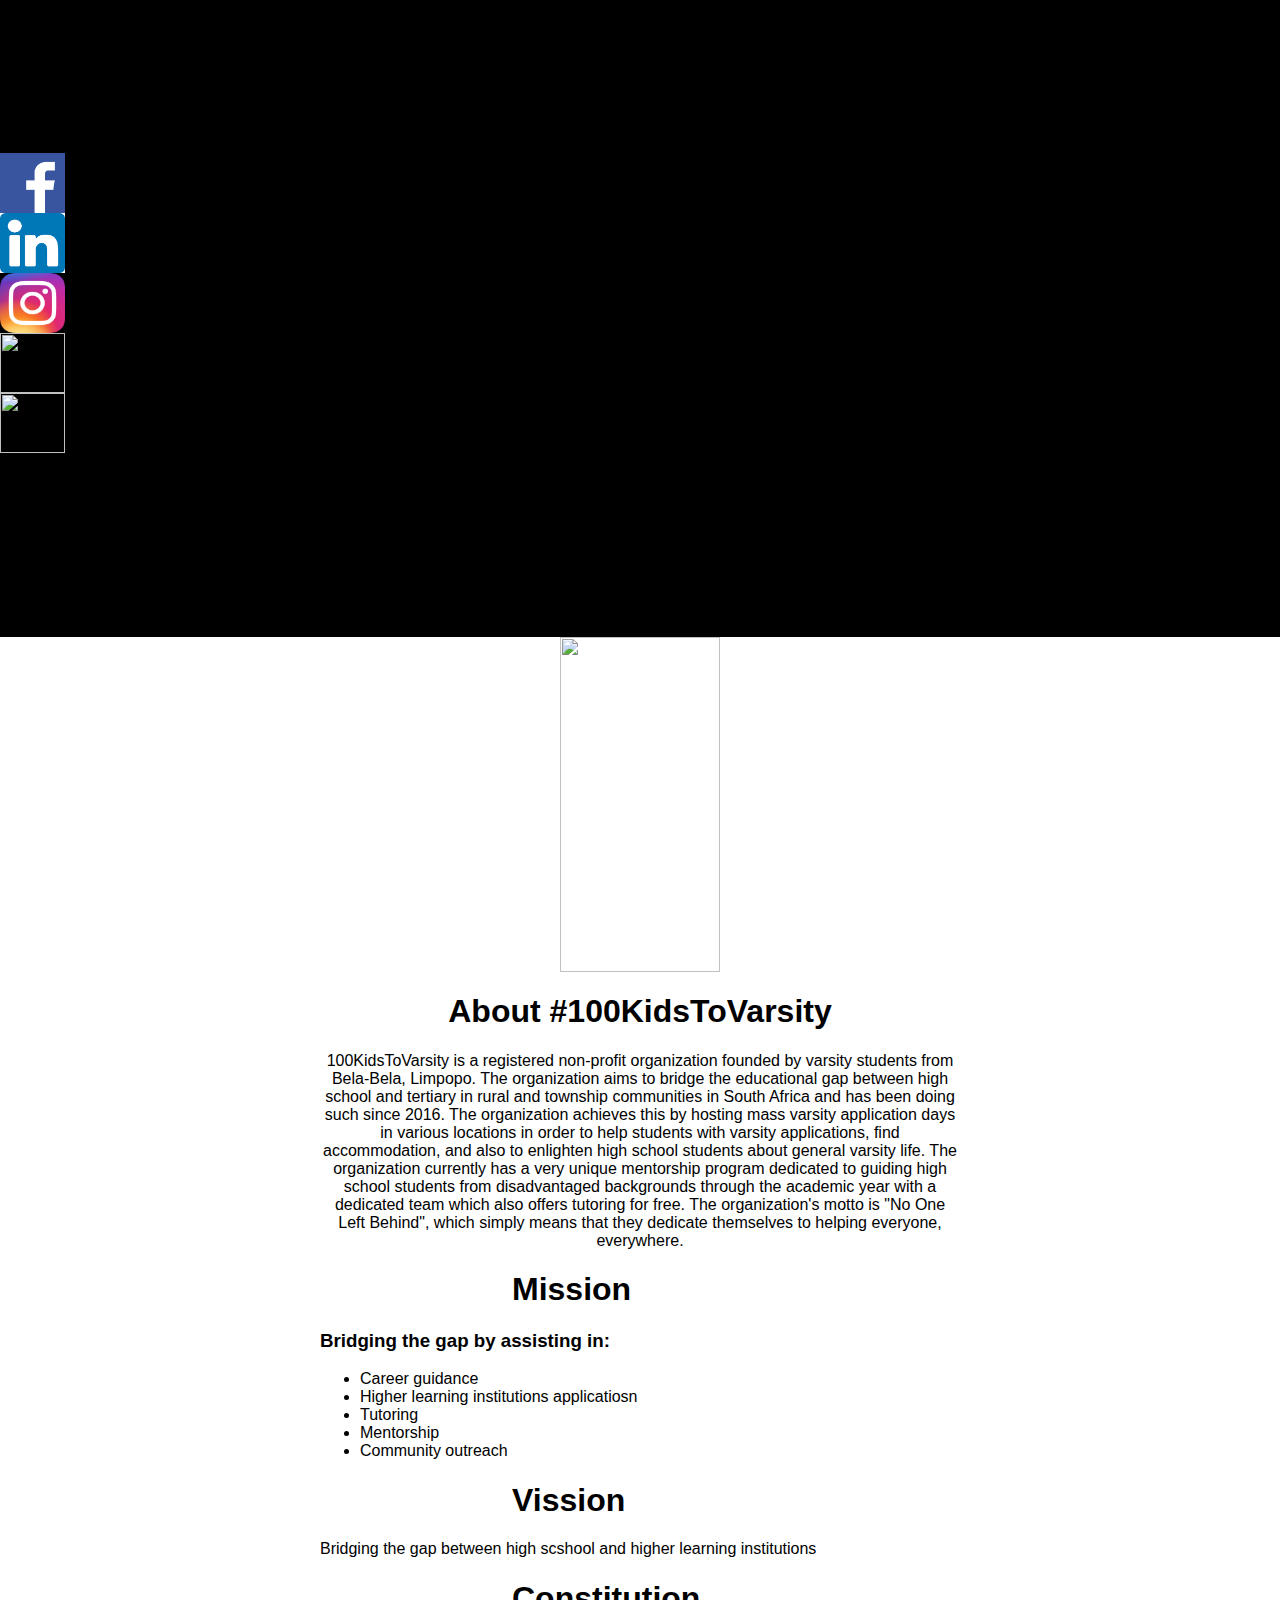
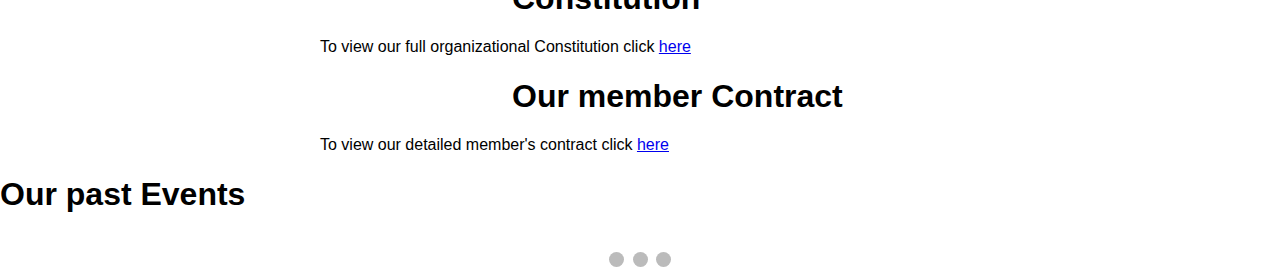
==== 100kidsToVarsity.html @ 86373830 "added a backup html file" ====
<!-- saved from url=(0070)file:///home/londolani/Documents/projects/100kidsToVarsity/index.html# -->
<html lang="en"><head><meta http-equiv="Content-Type" content="text/html; charset=UTF-8">
    
    <meta name="viewport" content="width=device-width, initial-scale=1.0">
    <link rel="stylesheet" href="styles.css">
    <script type="text/javascript" src="script.js"></script>
    <title>100kidsToVarsity</title>
</head>
<body>
    <!--Section of home Page-->
    <section class="homepage">
        <!--<img src="./assets/100kidsss.png" class="background" alt="">-->
        <div class="socialLinks">
            <div class="social-box facebook">
                <img class="social-img" src="assets/facebook-icon.png" alt="facebook link">
                <a href="file:///home/londolani/Documents/projects/100kidsToVarsity/index.html#"></a>
            </div>
            <div class="social-box linkedIn">
                <img class="social-img" src="assets/linkedIn-icon-02.png" alt="linkedIn link">
                <a href="file:///home/londolani/Documents/projects/100kidsToVarsity/index.html#"></a>
            </div>
            <div class="social-box instagram">
                <img class="social-img" src="assets/Instagram-icon.png" alt="instagram link">
                <a href="file:///home/londolani/Documents/projects/100kidsToVarsity/index.html#"></a>
            </div>
            <div class="social-box twitter">
                <img class="social-img" src="./100kidsToVarsity_files/twitter-icon.png" alt="twitter link">
                <a href="file:///home/londolani/Documents/projects/100kidsToVarsity/index.html#"></a>
            </div>
            <div class="social-box email">
                <img class="social-img" src="./100kidsToVarsity_files/email-icon.png" alt="email link">
                <a href="file:///home/londolani/Documents/projects/100kidsToVarsity/index.html#"></a>
            </div>
            <!--<div class="social-box whatsApp">
                <img src="" alt="">
                <a href=""></a>
            </div> -->
        </div>
    </section>
    <!--Section of About page-->
    <section class="About">
        <img class="about-img" src="file:///home/londolani/Documents/projects/100kidsToVarsity/assets/white-logo.jpg" alt="">
        <div class="about-heading">
            <h1>About #100KidsToVarsity</h1>
        </div>   
        <div class="About-body">
            <p>100KidsToVarsity is a registered non-profit organization founded by varsity students from Bela-Bela, Limpopo. 
                The organization aims to bridge the educational gap between high school and tertiary in rural and township
                 communities in South Africa and has been doing such since 2016. The organization achieves this by hosting 
                 mass varsity application days in various locations in order to help students with varsity applications, 
                 find accommodation, and also to enlighten high school students about general varsity life. The organization 
                 currently has a very unique mentorship program dedicated to guiding high school students from disadvantaged 
                 backgrounds through the academic year with a dedicated team which also offers tutoring for free. 
                 The organization's motto is "No One Left Behind", which simply means that they dedicate themselves to helping 
                 everyone, everywhere. </p>
        </div>   
    </section>       
    <!--Start of Mission Section-->  
    <section class="Mission">
        <div class="mission-heading">
            <h1>Mission</h1>
        </div> 
        <div class="Mission-body">
            <h3>Bridging the gap by assisting in:</h3>
            <ul>
                <li>Career guidance</li>
                <li>Higher learning institutions applicatiosn</li>
                <li>Tutoring</li>
                <li>Mentorship</li>
                <li>Community outreach</li>
            </ul>
        </div> 
    </section>      
    <!--Start of Vission Section-->     
    <section class="Vission">
        <div class="vission-heading">
            <h1>Vission</h1>
        </div> 
        <div class="Vission-body">
            <p>Bridging the gap between high scshool and higher learning institutions</p>
        </div> 
    </section>     
    <!--Start of Constitution Section-->     
    <section class="Constitution">
        <div class="constitution-heading">
            <h1>Constitution</h1>
        </div> 
        <div class="Constitution-body">
            <p>To view our full organizational Constitution click <a href="file:///home/londolani/Documents/projects/100kidsToVarsity/assets/Consititution.pdf" target="_blank">here</a></p>
        </div> 
    </section>    
    <!--Start of Contract Section-->     
    <section class="Constitution">
        <div class="contract-heading">
            <h1>Our member Contract</h1>
        </div> 
        <div class="Constitution-body">
            <p>To view our detailed member's contract click <a href="file:///home/londolani/Documents/projects/100kidsToVarsity/assets/Contract2020-2021.pdf" target="_blank">here</a></p>
        </div> 
    </section>    
    <!--Start of Executive Section-->     
   <!---- <section class="Executive">
        <div class="executive-heading">
            <h1>Executives</h1>
        </div> 
        <div class="Headshots">
            <div class="CEO">
                <img class="headshot" src="./assets/CEO-headshot.jpg" alt="">
            </div>
        </div> 
    </section>  -->  
    <!--start of past events Section-->
    <section class="Past-Events">
        <div class="past-events-heading">
            <h1>Our past Events</h1>
        </div> 
        <!-- Slideshow container -->
    <div class="slideshow-container">
        <!-- Full-width images with number and caption text -->
        <div class="mySlides fade">
        <div class="numbertext">1 / 3</div>
        <img src="file:///assets/past%20events/img1.jpg" style="width:100%">
        <div class="text">Caption Text</div>
        </div>
    
        <div class="mySlides fade">
        <div class="numbertext">2 / 3</div>
        <img src="file:///home/londolani/Documents/projects/100kidsToVarsity/assets/past%20events/img2.jpg" style="width:100%">
        <div class="text">Caption Two</div>
        </div>
    
        <div class="mySlides fade">
        <div class="numbertext">3 / 3</div>
        <img src="file:///home/londolani/Documents/projects/100kidsToVarsity/assets/past%20events/img3.jpg" style="width:100%">
        <div class="text">Caption Three</div>
        </div>
    
        <!-- Next and previous buttons -->
        <a class="prev" onclick="plusSlides(-1)">❮</a>
        <a class="next" onclick="plusSlides(1)">❯</a>
    </div>
    <br>
    
    <!-- The dots/circles -->
    <div style="text-align:center">
        <span class="dot" onclick="currentSlide(1)"></span>
        <span class="dot" onclick="currentSlide(2)"></span>
        <span class="dot" onclick="currentSlide(3)"></span>
    </div>
    </section> 

</body></html>
---- styles.css ----
* {
    box-sizing: border-box;
    font-family: 'Trebuchet MS', 'Lucida Sans Unicode', 'Lucida Grande', 'Lucida Sans', Arial, sans-serif;
}

body {
    margin: 0;
}
/**Home page start*/
.homepage {
    background-image: url(./assets/100kidsss.png);
    background-repeat: no-repeat;
    background-size: contain;
    background-color: black;
    width: 100vw;
    height: 637px;
    display: grid;
    grid-template-columns: repeat(12, 1fr);
    grid-template-rows: repeat(12, 1fr);
}

.homepage-container {
    margin: 0;
}

.socialLinks {
    margin: 0;
    width: 65px;
    grid-row-start: 6;
}

.social-box {
    width: 65px;
    height: 60px;
}

.social-img{
    width: 65px;
    height: 60px;
}

/*.background {
    width: 100vw;
    height: 1080px;
}*/

/**Home page end*/

/**About section start*/
.about-img{
    height: 335px;
    width: 50%;
    left: 760px;
    top: 1px;
    display: block;
    margin-left: auto;
    margin-right: auto;
    
}

.About{
    width: 50%;
    margin-left: 25%;
    left: 760px;
    top: 1px;
    text-align: center;
    display: block;
}

.Mission{
    margin: auto;
    margin-left: 25%;
}
.mission-heading{
    margin-left: 20%;
}
.Vission{
    margin-left: 25%;
}
.vission-heading{
    margin-left: 20%;
}
.Constitution{
    margin-left: 25%;
}
.constitution-heading{
    margin-left: 20%;
}
.Contract{
    margin-left: 25%;
}
.contract-heading{
    margin-left: 20%;
}
/**About section end*/

/** executives section 
.headshot{
    height: 463px;
    width: 409px;
    left: 103px;
    top: 167px;
    border-radius: 0px;
    border: 3px solid black;
}
executives section end*/

/** past events section */
* {box-sizing:border-box}

/* Slideshow container */
.slideshow-container {
  max-width: 1000px;
  position: relative;
  margin: auto;
}

/* Hide the images by default */
.mySlides {
  display: none;
}

/* Next & previous buttons */
.prev, .next {
  cursor: pointer;
  position: absolute;
  top: 50%;
  width: auto;
  margin-top: -22px;
  padding: 16px;
  color: white;
  font-weight: bold;
  font-size: 18px;
  transition: 0.6s ease;
  border-radius: 0 3px 3px 0;
  user-select: none;
}

/* Position the "next button" to the right */
.next {
  right: 0;
  border-radius: 3px 0 0 3px;
}

/* On hover, add a black background color with a little bit see-through */
.prev:hover, .next:hover {
  background-color: rgba(0,0,0,0.8);
}

/* Caption text */
.text {
  color: #f2f2f2;
  font-size: 15px;
  padding: 8px 12px;
  position: absolute;
  bottom: 8px;
  width: 100%;
  text-align: center;
}

/* Number text (1/3 etc) */
.numbertext {
  color: #f2f2f2;
  font-size: 12px;
  padding: 8px 12px;
  position: absolute;
  top: 0;
}

/* The dots/bullets/indicators */
.dot {
  cursor: pointer;
  height: 15px;
  width: 15px;
  margin: 0 2px;
  background-color: #bbb;
  border-radius: 50%;
  display: inline-block;
  transition: background-color 0.6s ease;
}

.active, .dot:hover {
  background-color: #717171;
}

/* Fading animation */
.fade {
  -webkit-animation-name: fade;
  -webkit-animation-duration: 1.5s;
  animation-name: fade;
  animation-duration: 1.5s;
}

@-webkit-keyframes fade {
  from {opacity: .4}
  to {opacity: 1}
}

@keyframes fade {
  from {opacity: .4}
  to {opacity: 1}
}
/** past events end */
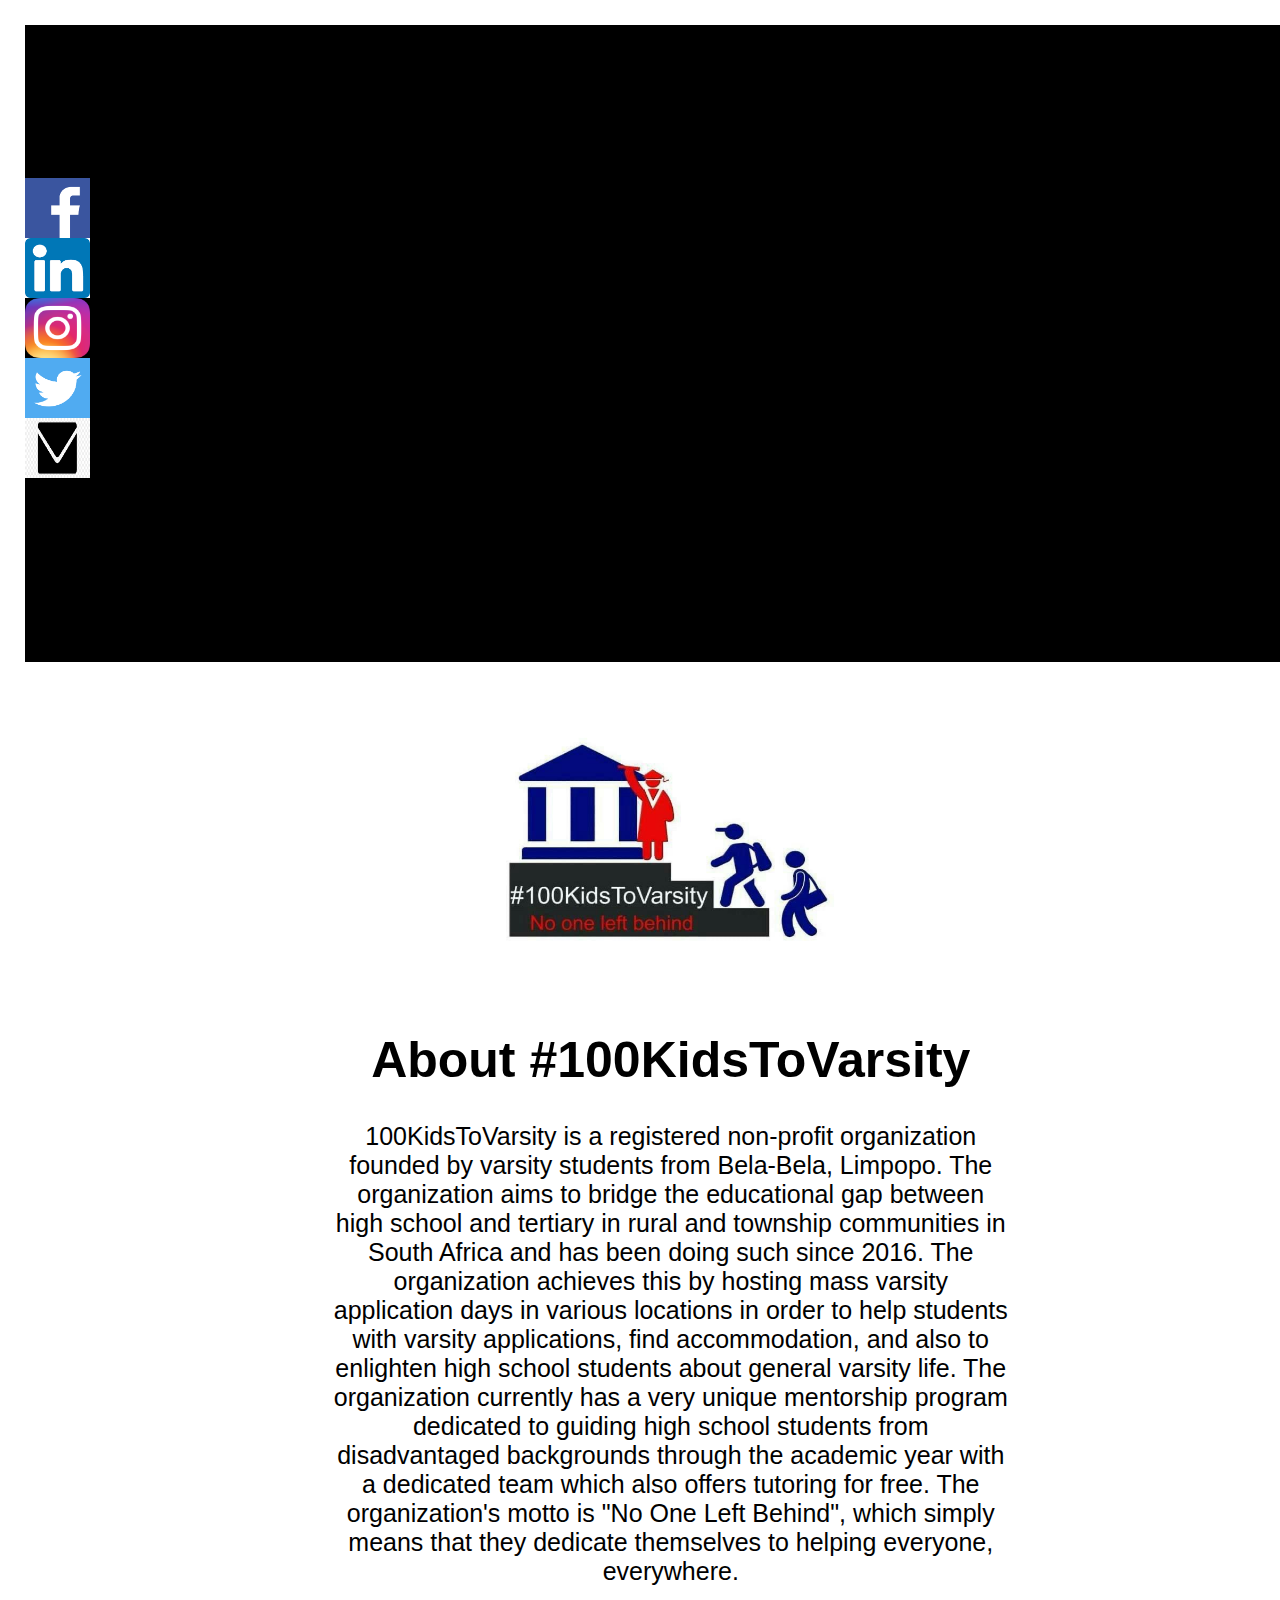
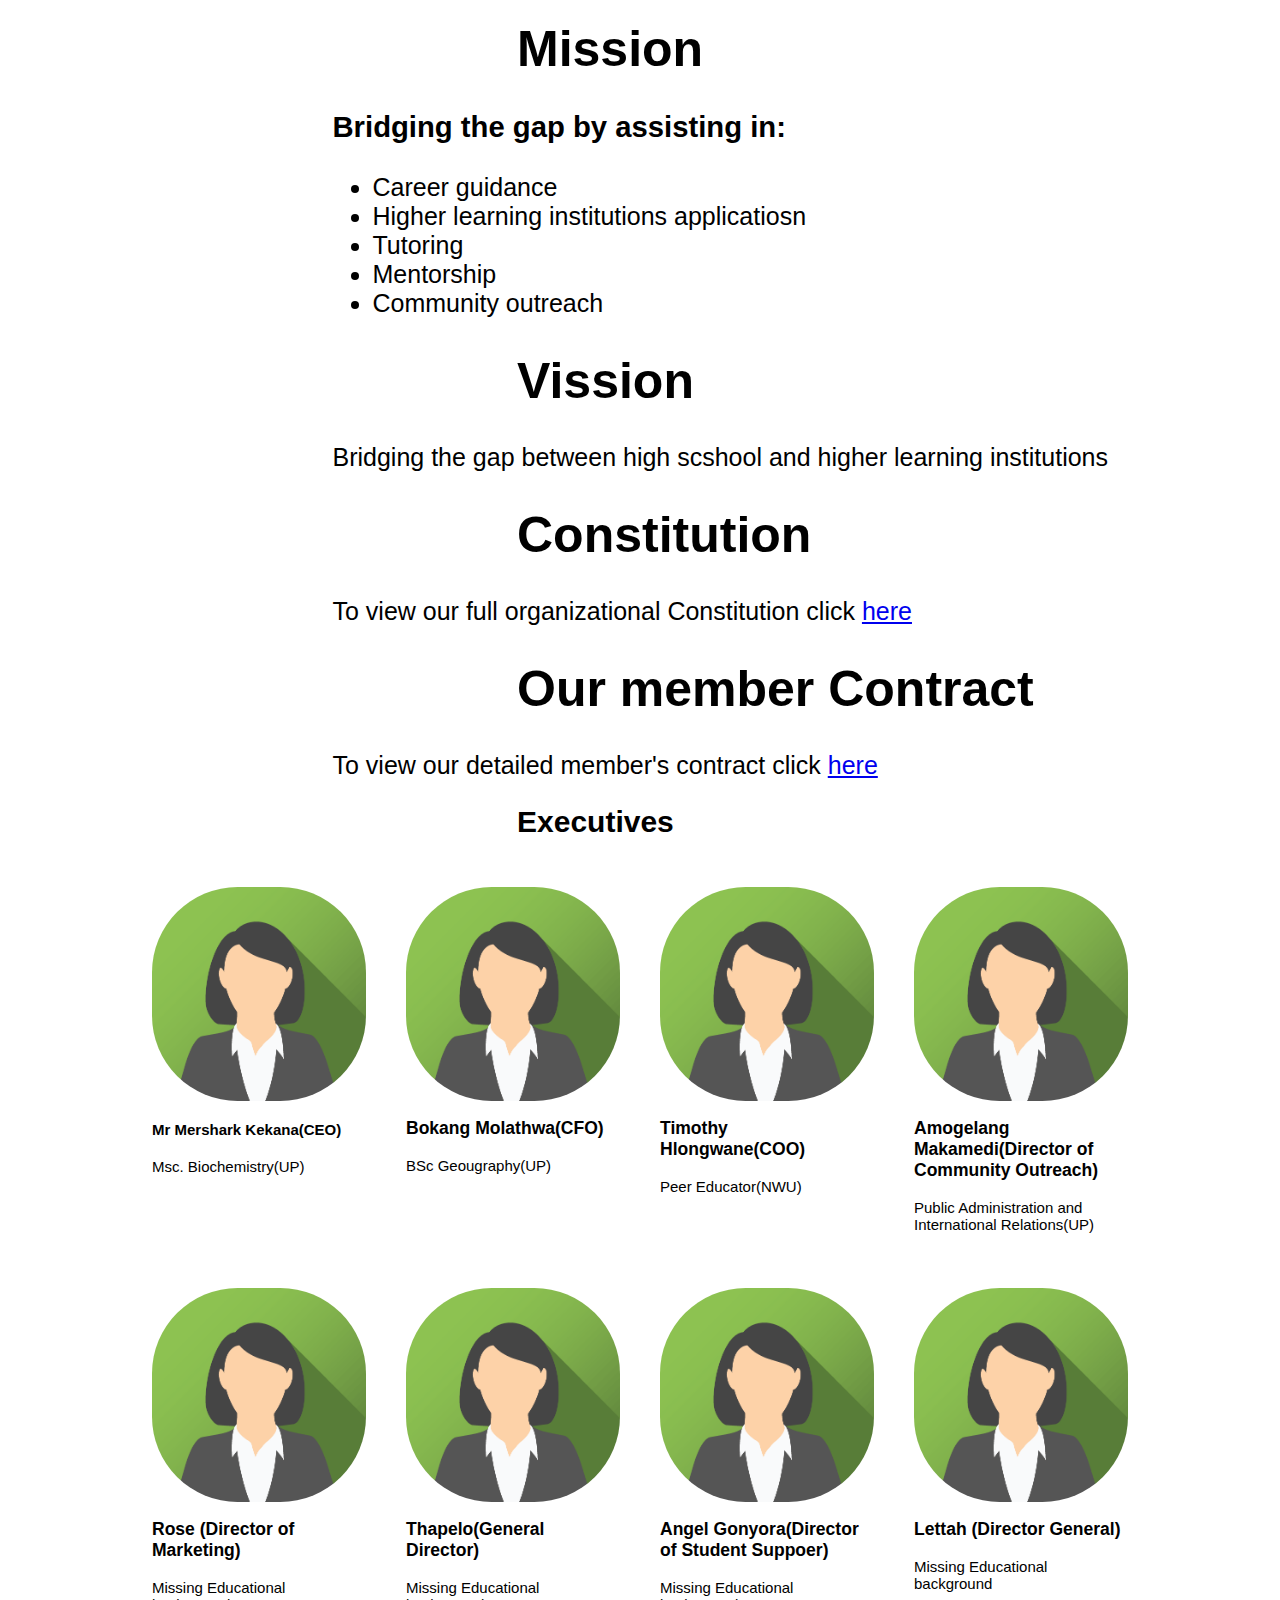
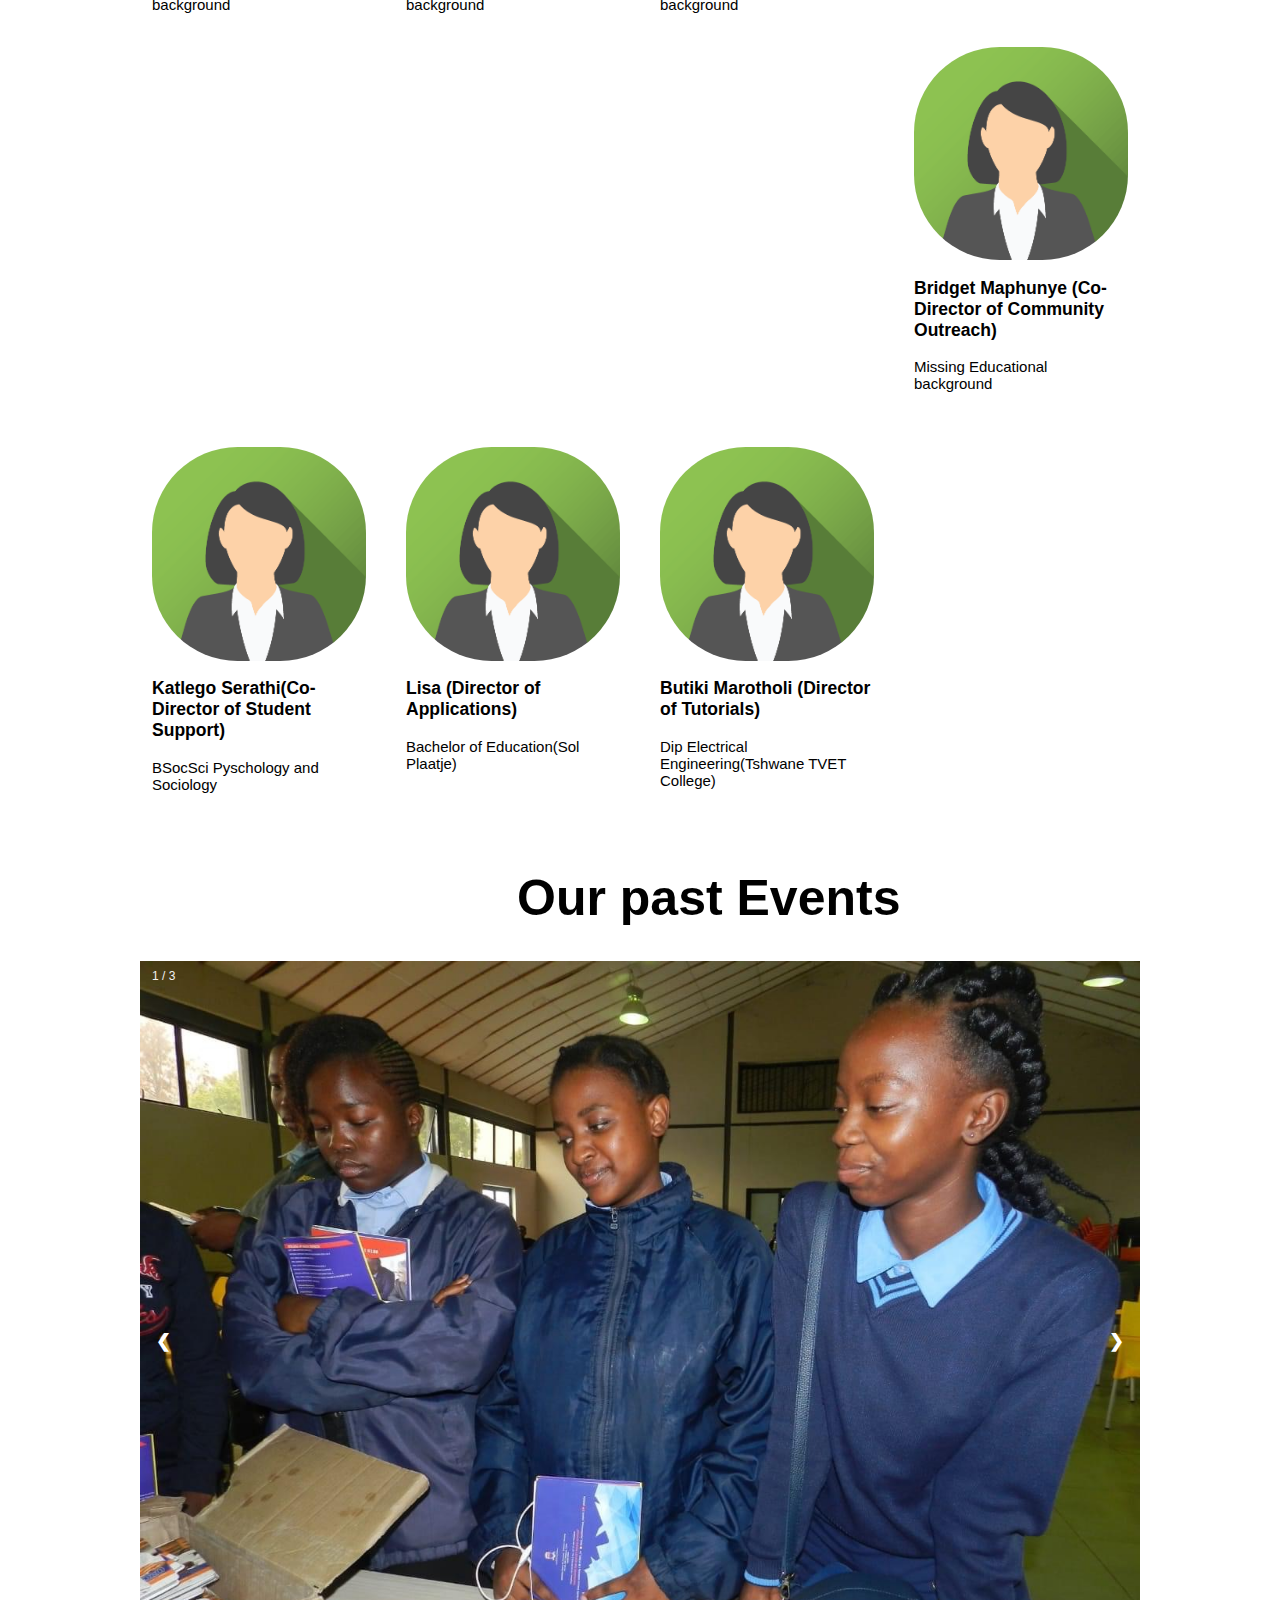
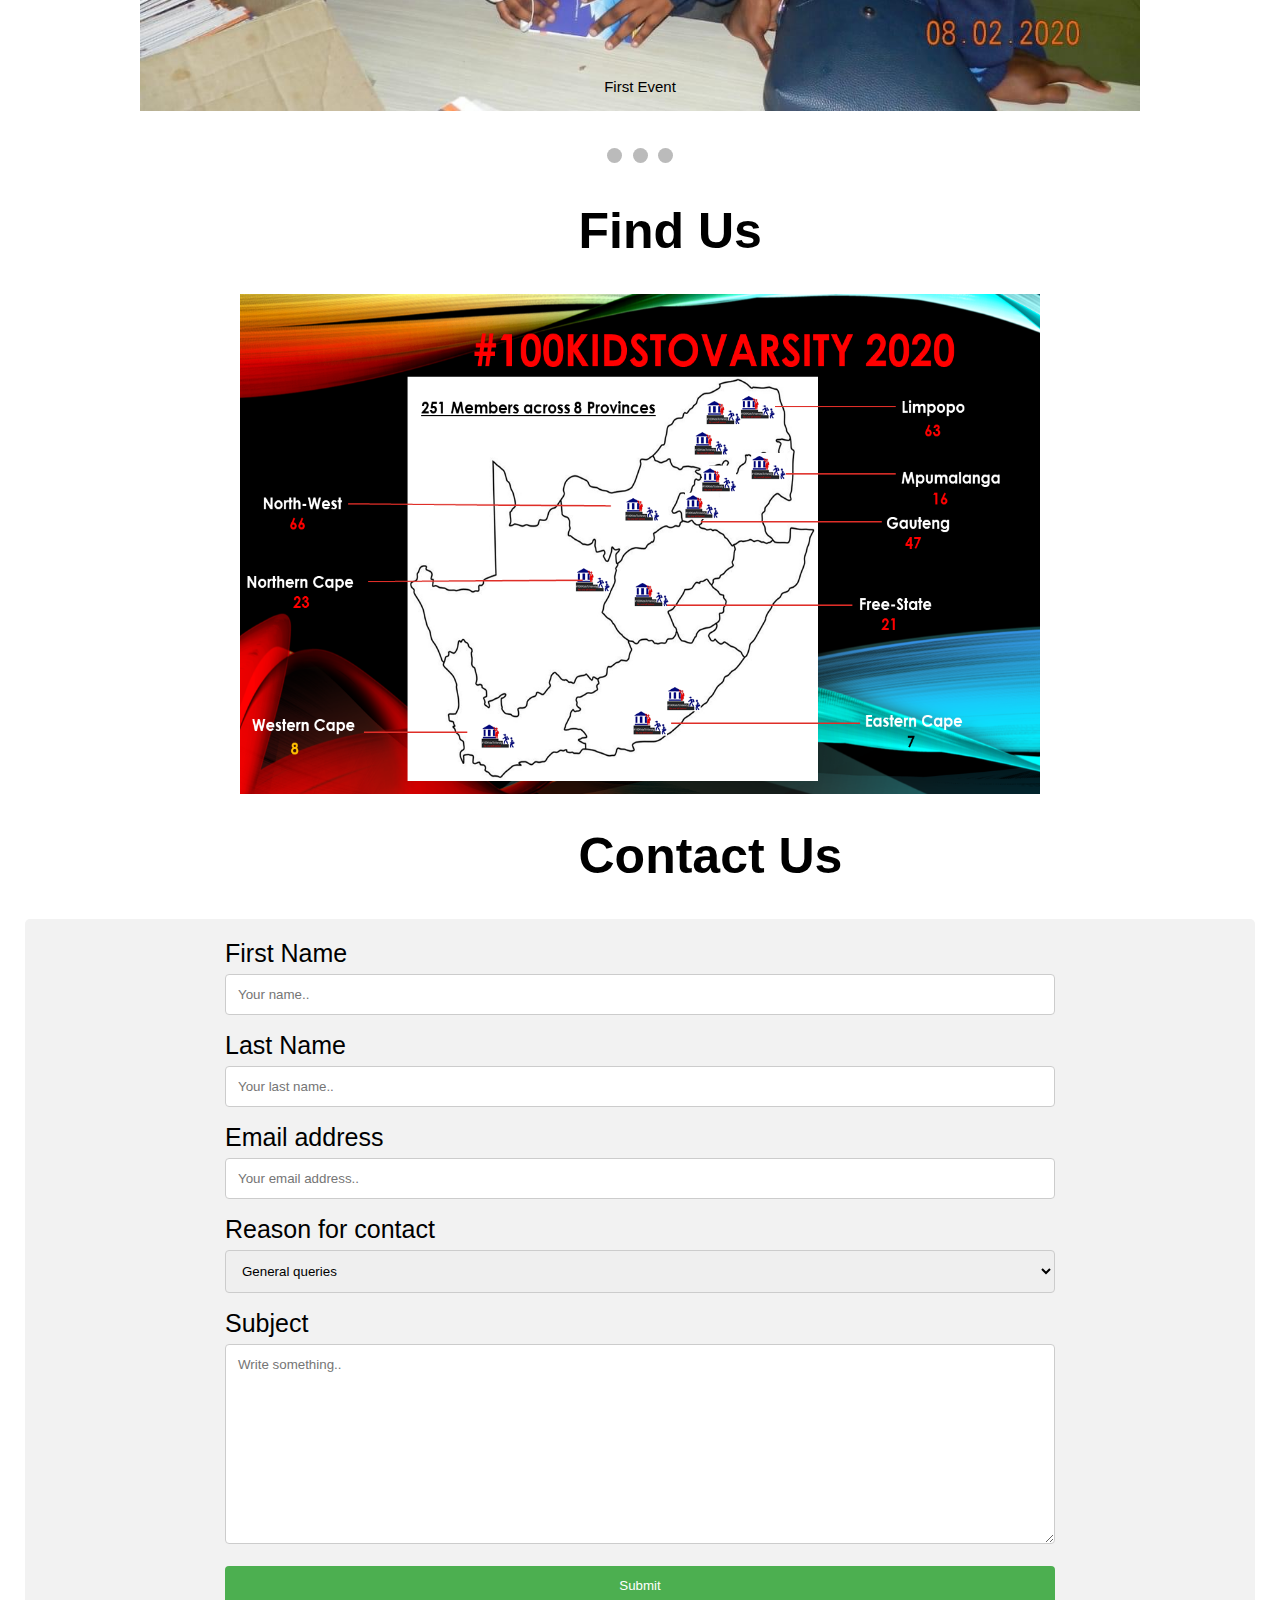
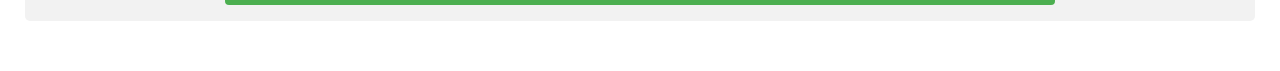
==== commit 569a01c5: "added a dark mode (not styled)" ====
--- a/100kidsToVarsity.html
+++ b/100kidsToVarsity.html
@@ -1,10 +1,9 @@
-
-<!-- saved from url=(0070)file:///home/londolani/Documents/projects/100kidsToVarsity/index.html# -->
-<html lang="en"><head><meta http-equiv="Content-Type" content="text/html; charset=UTF-8">
-    
+<html lang="en">
+<head>
+    <meta charset="UTF-8">
     <meta name="viewport" content="width=device-width, initial-scale=1.0">
     <link rel="stylesheet" href="styles.css">
-    <script type="text/javascript" src="script.js"></script>
+    
     <title>100kidsToVarsity</title>
 </head>
 <body>
@@ -13,24 +12,24 @@
         <!--<img src="./assets/100kidsss.png" class="background" alt="">-->
         <div class="socialLinks">
             <div class="social-box facebook">
-                <img class="social-img" src="assets/facebook-icon.png" alt="facebook link">
-                <a href="file:///home/londolani/Documents/projects/100kidsToVarsity/index.html#"></a>
+                <img class="social-img" src="./assets/facebook-icon.png" alt="facebook link">
+                <a href="#"></a>
             </div>
             <div class="social-box linkedIn">
-                <img class="social-img" src="assets/linkedIn-icon-02.png" alt="linkedIn link">
-                <a href="file:///home/londolani/Documents/projects/100kidsToVarsity/index.html#"></a>
+                <img class="social-img" src="./assets/linkedIn-icon-02.png" alt="linkedIn link">
+                <a href="#"></a>
             </div>
             <div class="social-box instagram">
-                <img class="social-img" src="assets/Instagram-icon.png" alt="instagram link">
-                <a href="file:///home/londolani/Documents/projects/100kidsToVarsity/index.html#"></a>
+                <img class="social-img" src="./assets/Instagram-icon.png" alt="instagram link">
+                <a href="#"></a>
             </div>
             <div class="social-box twitter">
-                <img class="social-img" src="./100kidsToVarsity_files/twitter-icon.png" alt="twitter link">
-                <a href="file:///home/londolani/Documents/projects/100kidsToVarsity/index.html#"></a>
+                <img class="social-img" src="./assets/twitter-icon.png" alt="twitter link">
+                <a href="#"></a>
             </div>
             <div class="social-box email">
-                <img class="social-img" src="./100kidsToVarsity_files/email-icon.png" alt="email link">
-                <a href="file:///home/londolani/Documents/projects/100kidsToVarsity/index.html#"></a>
+                <img class="social-img" src="./assets/email-icon.png" alt="email link">
+                <a href="#"></a>
             </div>
             <!--<div class="social-box whatsApp">
                 <img src="" alt="">
@@ -40,7 +39,7 @@
     </section>
     <!--Section of About page-->
     <section class="About">
-        <img class="about-img" src="file:///home/londolani/Documents/projects/100kidsToVarsity/assets/white-logo.jpg" alt="">
+        <img class="about-img" src="./assets/white-logo.jpg" alt="">
         <div class="about-heading">
             <h1>About #100KidsToVarsity</h1>
         </div>   
@@ -87,29 +86,114 @@
             <h1>Constitution</h1>
         </div> 
         <div class="Constitution-body">
-            <p>To view our full organizational Constitution click <a href="file:///home/londolani/Documents/projects/100kidsToVarsity/assets/Consititution.pdf" target="_blank">here</a></p>
+            <p>To view our full organizational Constitution click <a href="assets/Consititution.pdf" target="_blank">here</a></p>
         </div> 
     </section>    
     <!--Start of Contract Section-->     
-    <section class="Constitution">
+    <section class="Contract">
         <div class="contract-heading">
             <h1>Our member Contract</h1>
         </div> 
         <div class="Constitution-body">
-            <p>To view our detailed member's contract click <a href="file:///home/londolani/Documents/projects/100kidsToVarsity/assets/Contract2020-2021.pdf" target="_blank">here</a></p>
+            <p>To view our detailed member's contract click <a href="assets/Contract2020-2021.pdf" target="_blank">here</a></p>
         </div> 
     </section>    
     <!--Start of Executive Section-->     
-   <!---- <section class="Executive">
+    <section class="Executive">
         <div class="executive-heading">
             <h1>Executives</h1>
         </div> 
-        <div class="Headshots">
-            <div class="CEO">
-                <img class="headshot" src="./assets/CEO-headshot.jpg" alt="">
-            </div>
-        </div> 
-    </section>  -->  
+        <!-- MAIN (Center website) -->
+        <div class="main">
+            <!-- Portfolio Gallery Grid -->
+            <div class="row">
+            <div class="column">
+                <div class="content">
+                    <img src="assets/avatar.png" alt="CEO-headshot" style="width:100%">
+                    <h4>Mr Mershark Kekana(CEO)</h4>
+                    <p>Msc. Biochemistry(UP)</p>
+                </div>
+            </div>
+            <div class="column">
+                <div class="content">
+                    <img src="assets/avatar.png" alt="CFO-headshot" style="width:100%">
+                    <h3>Bokang Molathwa(CFO)</h3>
+                    <p>BSc Geougraphy(UP)</p>
+                </div>
+            </div>
+            <div class="column">
+                <div class="content">
+                    <img src="assets/avatar.png" alt="Nature" style="width:100%">
+                    <h3>Timothy Hlongwane(COO)</h3>
+                    <p>Peer Educator(NWU)</p>
+                </div>
+            </div>
+            <div class="column">
+                <div class="content">
+                    <img src="assets/avatar.png" alt="Nature" style="width:100%">
+                    <h3>Amogelang Makamedi(Director of Community Outreach)</h3>
+                    <p>Public Administration and International Relations(UP)</p>
+                </div>
+            </div>
+            <div class="column">
+                <div class="content">
+                    <img src="assets/avatar.png" alt="Nature" style="width:100%">
+                    <h3>Rose (Director of Marketing)</h3>
+                    <p>Missing Educational background</p>
+                </div>
+            </div>
+            <div class="column">
+                <div class="content">
+                    <img src="assets/avatar.png" alt="Nature" style="width:100%">
+                    <h3>Thapelo(General Director)</h3>
+                    <p>Missing Educational background</p>
+                </div>
+            </div>
+            <div class="column">
+                <div class="content">
+                    <img src="assets/avatar.png" alt="Nature" style="width:100%">
+                    <h3>Angel Gonyora(Director of Student Suppoer)</h3>
+                    <p>Missing Educational background</p>
+                </div>
+            </div>
+            <div class="column">
+                <div class="content">
+                    <img src="assets/avatar.png" alt="Nature" style="width:100%">
+                    <h3>Lettah (Director General)</h3>
+                    <p>Missing Educational background</p>
+                </div>
+            </div>
+            <div class="column">
+                <div class="content">
+                    <img src="assets/avatar.png" alt="Nature" style="width:100%">
+                    <h3>Bridget Maphunye (Co-Director of Community Outreach)</h3>
+                    <p>Missing Educational background</p>
+                </div>
+            </div>
+            <div class="column">
+                <div class="content">
+                    <img src="assets/avatar.png" alt="Nature" style="width:100%">
+                    <h3>Katlego Serathi(Co-Director of Student Support)</h3>
+                    <p>BSocSci Pyschology and Sociology</p>
+                </div>
+            </div>
+            <div class="column">
+                <div class="content">
+                    <img src="assets/avatar.png" alt="Nature" style="width:100%">
+                    <h3>Lisa (Director of Applications)</h3>
+                    <p>Bachelor of Education(Sol Plaatje)</p>
+                </div>
+            </div>
+            <div class="column">
+                <div class="content">
+                    <img src="assets/avatar.png" alt="Nature" style="width:100%">
+                    <h3>Butiki Marotholi (Director of Tutorials)</h3>
+                    <p>Dip Electrical Engineering(Tshwane TVET College)</p>
+                </div>
+            </div>
+        <!-- END MAIN -->
+        </div>
+    </section> 
     <!--start of past events Section-->
     <section class="Past-Events">
         <div class="past-events-heading">
@@ -120,25 +204,25 @@
         <!-- Full-width images with number and caption text -->
         <div class="mySlides fade">
         <div class="numbertext">1 / 3</div>
-        <img src="file:///assets/past%20events/img1.jpg" style="width:100%">
-        <div class="text">Caption Text</div>
+        <img src="assets/img1.jpg" style="width:100%">
+        <div class="text">First Event</div>
         </div>
     
         <div class="mySlides fade">
         <div class="numbertext">2 / 3</div>
-        <img src="file:///home/londolani/Documents/projects/100kidsToVarsity/assets/past%20events/img2.jpg" style="width:100%">
-        <div class="text">Caption Two</div>
+        <img src="assets/img2.jpg" style="width:100%">
+        <div class="text">Second Event</div>
         </div>
     
         <div class="mySlides fade">
         <div class="numbertext">3 / 3</div>
-        <img src="file:///home/londolani/Documents/projects/100kidsToVarsity/assets/past%20events/img3.jpg" style="width:100%">
-        <div class="text">Caption Three</div>
+        <img src="assets/img3.jpg" style="width:100%">
+        <div class="text">Third Event</div>
         </div>
     
         <!-- Next and previous buttons -->
-        <a class="prev" onclick="plusSlides(-1)">❮</a>
-        <a class="next" onclick="plusSlides(1)">❯</a>
+        <a class="prev" onclick="plusSlides(-1)">&#10094;</a>
+        <a class="next" onclick="plusSlides(1)">&#10095;</a>
     </div>
     <br>
     
@@ -149,5 +233,48 @@
         <span class="dot" onclick="currentSlide(3)"></span>
     </div>
     </section> 
+    <!--Start of Contract Section-->     
+    <section class="Find-Us">
+        <div class="find-us-heading">
+            <h1>Find Us</h1>
+        </div> 
+        <div class="find-us-body">
+            <img class="find-us-img" src="assets/squads.png" alt="">    
+        </div> 
+    </section>   
+    <!--Start Form section -->
+    <section class="Form">
+        <div class="form-heading">
+            <h1>Contact Us</h1>
+        </div> 
+        <div class="container">
+            <form action="action_page.php">
+        
+            <label for="fname">First Name</label>
+            <input type="text" id="fname" name="firstname" placeholder="Your name..">
+        
+            <label for="lname">Last Name</label>
+            <input type="text" id="lname" name="lastname" placeholder="Your last name..">
+            
+            <label for="e-mail">Email address</label>
+            <input type="email" id="email" name="email" placeholder="Your email address..">
 
-</body></html>+            <label for="reason">Reason for contact</label>
+            <select id="reason" name="reason">
+                <option value="general">General queries</option>
+                <option value="member">Want to become part of us</option>
+                <option value="help">Need help for of our services</option>
+                <option value="donate">Want to help with donations</option>
+            </select>
+        
+            <label for="subject">Subject</label>
+            <textarea id="subject" name="subject" placeholder="Write something.." style="height:200px"></textarea>
+        
+            <input type="submit" value="Submit">
+        
+            </form>
+        </div>
+    </section>    
+    <script type="text/javascript" src="script.js"></script>
+</body>
+</html>--- a/styles.css
+++ b/styles.css
@@ -6,6 +6,24 @@
 body {
     margin: 0;
 }
+body {
+  padding: 25px;
+  background-color: white;
+  color: black;
+  font-size: 25px;
+}
+
+.Executive{
+  font-size: 15px;
+}
+.dark-mode {
+  background-color: black;
+  color: white;
+}
+.dark-mode .Executive, Form{
+  color: black;
+}
+
 /**Home page start*/
 .homepage {
     background-image: url(./assets/100kidsss.png);
@@ -59,7 +77,7 @@
 }
 
 .About{
-    width: 50%;
+    width: 55%;
     margin-left: 25%;
     left: 760px;
     top: 1px;
@@ -94,18 +112,74 @@
 }
 /**About section end*/
 
-/** executives section 
-.headshot{
-    height: 463px;
-    width: 409px;
-    left: 103px;
-    top: 167px;
-    border-radius: 0px;
-    border: 3px solid black;
-}
-executives section end*/
+/** executives section */
+
+.executive-heading{
+    margin-left: 40%;
+}
+* {
+  box-sizing: border-box;
+}
+
+/* Center website */
+.main {
+    max-width: 1000px;
+    margin: auto;
+  }  
+  .row {
+    margin: 8px -16px;
+  }
+  
+  /* Add padding BETWEEN each column (if you want) */
+  .row,
+  .row > .column {
+    padding: 8px;
+  }
+  
+  /* Create four equal columns that floats next to each other */
+  .column {
+    float: left;
+    width: 25%;
+  }
+  
+  /* Clear floats after rows */
+  .row:after {
+    content: "";
+    display: table;
+    clear: both;
+  }
+  
+  /* Content */
+  .content {
+    background-color: white;
+    padding: 12px;
+  }
+
+  .content img{
+      border-radius: 40%;
+  }
+  
+  /* Responsive layout - makes a two column-layout instead of four columns */
+  @media screen and (max-width: 900px) {
+    .column {
+      width: 50%;
+    }
+  }
+  
+  /* Responsive layout - makes the two columns stack on top of each other instead of next to each other */
+  @media screen and (max-width: 600px) {
+    .column {
+      width: 100%;
+    }
+  }
+/**executives section end*/
 
 /** past events section */
+
+.past-events-heading{
+    margin-left: 40%;
+}
+
 * {box-sizing:border-box}
 
 /* Slideshow container */
@@ -149,7 +223,7 @@
 
 /* Caption text */
 .text {
-  color: #f2f2f2;
+  color: black;
   font-size: 15px;
   padding: 8px 12px;
   position: absolute;
@@ -201,3 +275,57 @@
   to {opacity: 1}
 }
 /** past events end */
+
+/** find us section*/
+.find-us-heading{
+    margin-left: 45%;
+}
+.find-us-img{
+    height: 500px;
+    width: 65%;
+    
+    display: block;
+    margin-left: auto;
+    margin-right: auto;
+}
+/** find us section end */
+
+/** contact us section*/
+.form-heading{
+    margin-left: 45%;
+}
+
+/* Style inputs with type="text", select elements and textareas */
+input, select, textarea {
+    width: 100%; /* Full width */
+    padding: 12px; /* Some padding */ 
+    border: 1px solid #ccc; /* Gray border */
+    border-radius: 4px; /* Rounded borders */
+    box-sizing: border-box; /* Make sure that padding and width stays in place */
+    margin-top: 6px; /* Add a top margin */
+    margin-bottom: 16px; /* Bottom margin */
+    resize: vertical /* Allow the user to vertically resize the textarea (not horizontally) */
+  }
+  
+  /* Style the submit button with a specific background color etc */
+  input[type=submit] {
+    background-color: #4CAF50;
+    color: white;
+    padding: 12px 20px;
+    border: none;
+    border-radius: 4px;
+    cursor: pointer;
+  }
+  
+  /* When moving the mouse over the submit button, add a darker green color */
+  input[type=submit]:hover {
+    background-color: #45a049;
+  }
+  
+  /* Add a background color and some padding around the form */
+  .container {
+    border-radius: 5px;
+    background-color: #f2f2f2;
+    padding: 20px 200px 0 200px;
+  }
+/** contact us section end */